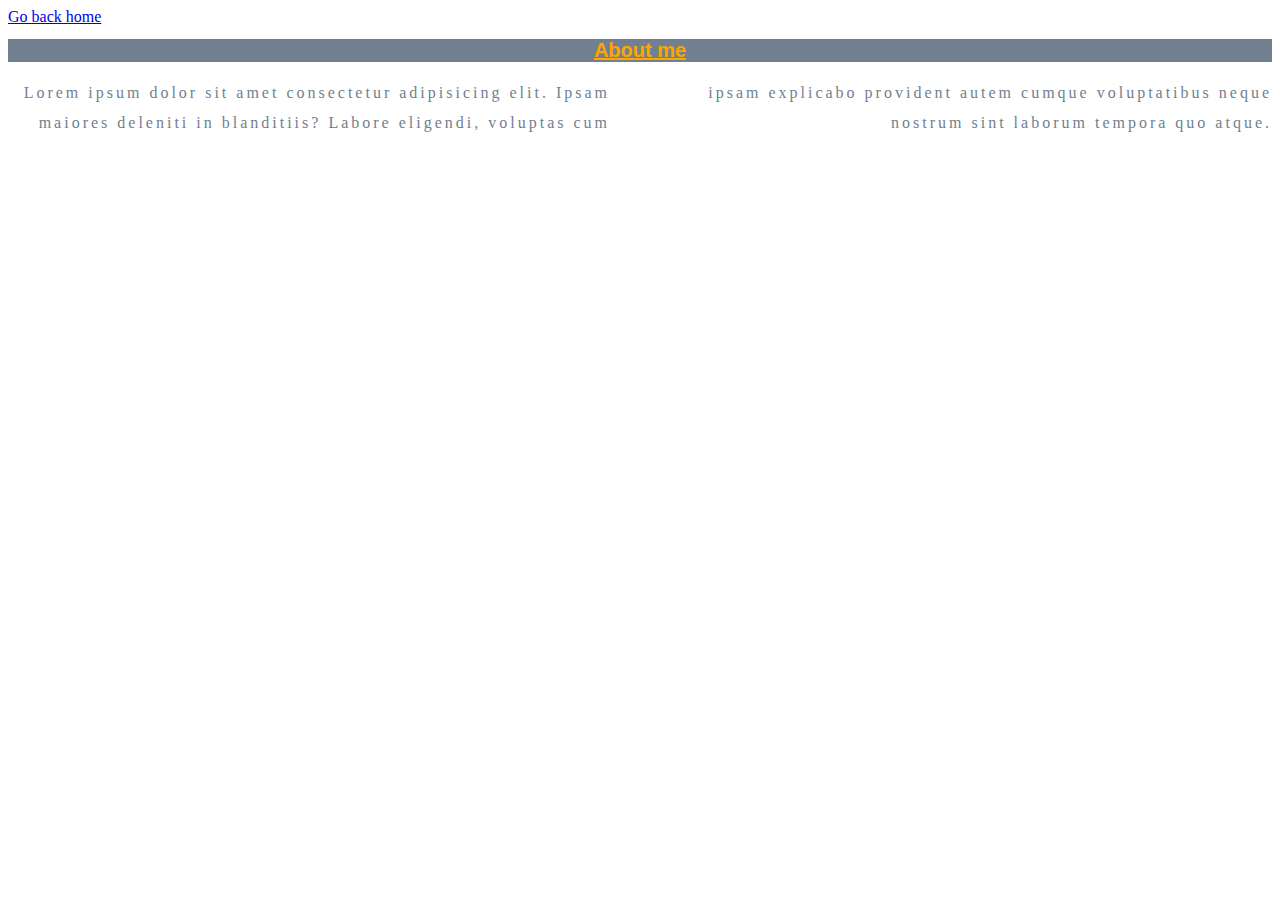
==== about.html @ 15645883 "CSS Tutorial - Day 1" ====
<!DOCTYPE html>
<html lang="en">
<head>
    <meta charset="UTF-8">
    <meta name="viewport" content="width=device-width, initial-scale=1.0">
    <title>CSS Basics</title>
    <link rel="stylesheet" href="css/main.css">
</head>
<body>
    <a href="index.html">Go back home</a>
    <h1>About me</h1>

    <p>Lorem ipsum dolor sit amet consectetur adipisicing elit. Ipsam maiores deleniti in blanditiis? Labore eligendi, voluptas cum ipsam explicabo provident autem cumque voluptatibus neque nostrum sint laborum tempora quo atque.</p>
</body>
</html>
---- css/main.css ----
h1{
    color: orange;
    background-color: slategray;
    font-size: 20px;
    text-decoration: underline;
    font-family: arial;
    text-align: center;
    
}
p{
    color: slategray;
    text-align: right;
    line-height: 30px;
    letter-spacing: 3px;
    column-count: 2;
    column-gap: 60px;
}
ul{
    /* border-width: 4px; */
    /* border-style: solid;
    border-color: crimson; */
    border-bottom: 4px solid crimson;
    border-left: 8px dashed crimson;
}
li{
    list-style-type: none;
}
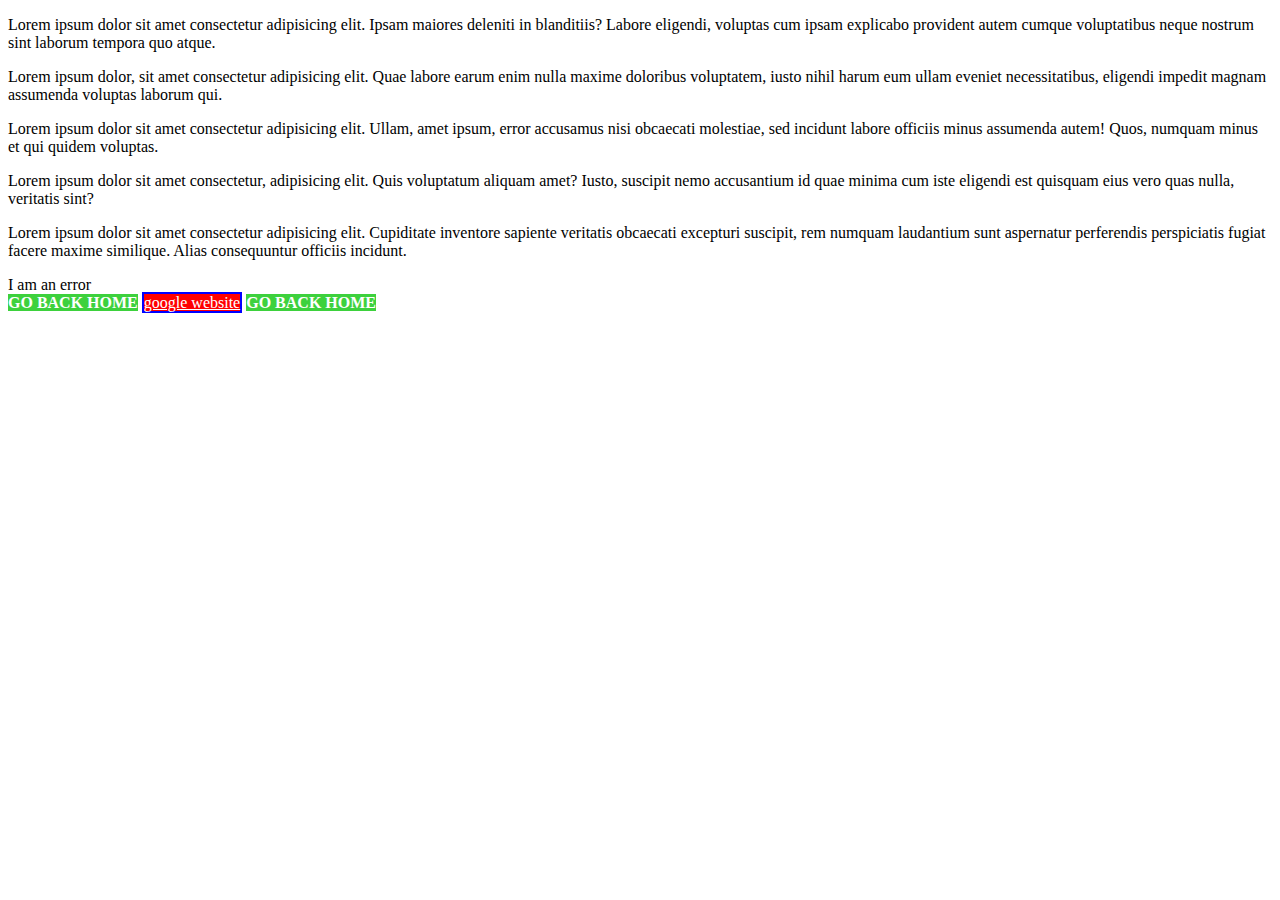
==== commit d9180183: "Classes and Selectors" ====
--- a/about.html
+++ b/about.html
@@ -7,9 +7,25 @@
     <link rel="stylesheet" href="css/main.css">
 </head>
 <body>
-    <a href="index.html">Go back home</a>
-    <h1>About me</h1>
+    
+   
+<div id="content">
 
-    <p>Lorem ipsum dolor sit amet consectetur adipisicing elit. Ipsam maiores deleniti in blanditiis? Labore eligendi, voluptas cum ipsam explicabo provident autem cumque voluptatibus neque nostrum sint laborum tempora quo atque.</p>
+<p>Lorem ipsum dolor sit amet consectetur adipisicing elit. Ipsam maiores deleniti in blanditiis? Labore eligendi, voluptas cum ipsam explicabo provident autem cumque voluptatibus neque nostrum sint laborum tempora quo atque.</p>
+
+<p class="error"> Lorem ipsum dolor, sit amet consectetur adipisicing elit. Quae labore earum enim nulla maxime doloribus voluptatem, iusto nihil harum eum ullam eveniet necessitatibus, eligendi impedit magnam assumenda voluptas laborum qui.</p>
+
+<p class="success">Lorem ipsum dolor sit amet consectetur adipisicing elit. Ullam, amet ipsum, error accusamus nisi obcaecati molestiae, sed incidunt labore officiis minus assumenda autem! Quos, numquam minus et qui quidem voluptas.</p>
+
+<p class="success feedback">Lorem ipsum dolor sit amet consectetur, adipisicing elit. Quis voluptatum aliquam amet? Iusto, suscipit nemo accusantium id quae minima cum iste eligendi est quisquam eius vero quas nulla, veritatis sint?</p>
+
+</div>
+
+<p>Lorem ipsum dolor sit amet consectetur adipisicing elit. Cupiditate inventore sapiente veritatis obcaecati excepturi suscipit, rem numquam laudantium sunt aspernatur perferendis perspiciatis fugiat facere maxime similique. Alias consequuntur officiis incidunt.</p>
+
+<div class="error">I am an error</div>
 </body>
-</html>+</html>
+<a href="index.html">Go back home</a>
+<a href="https://www.google.com">google website</a>
+<a href="index.html">Go back home</a>--- a/css/main.css
+++ b/css/main.css
@@ -1,4 +1,4 @@
-h1{
+/* h1{
     color: orange;
     background-color: slategray;
     font-size: 20px;
@@ -15,14 +15,61 @@
     column-count: 2;
     column-gap: 60px;
 }
-ul{
+ul{ */
     /* border-width: 4px; */
     /* border-style: solid;
     border-color: crimson; */
-    border-bottom: 4px solid crimson;
-    border-left: 8px dashed crimson;
-}
+    /* border-bottom: 4px dotted crimson; */
+    /* border-left: 8px dashed #666162; */
+/* }
 li{
-    list-style-type: none;
+    /* list-style-type: none; */
+    /* text-shadow: 2px 2px lightgray */
+    /* text-shadow: 2px 2px #e9e9e9 */
+
+
+ 
+/* 
+span {
+   display: inline-block;
+    margin: 20px;
+    padding: 20px;
 }
 
+div {
+    /* display: inline; */
+    /* border: 2px solid crimson; */
+    /* margin: 20px;
+    padding: 20px;  */
+/* } */ 
+
+/* 
+p.error{
+    color: red;
+}
+p.success{
+    color: #3bc03b;
+}
+p.success.feedback{
+    border: 1px dashed #3bc03b;
+}
+#content{
+    background-color: #ebebeb;
+    padding: 20px;
+} */
+/* div .error {
+    color: red;
+} */
+
+a[href*="index.html"]{
+    background-color: #3dd13d;
+    color: white;
+    text-decoration: none;
+    font-weight: bold;
+    text-transform: uppercase;
+}
+a[href$=".com"]{
+    color: white;
+    background: red;
+    border: 2px solid blue;
+}